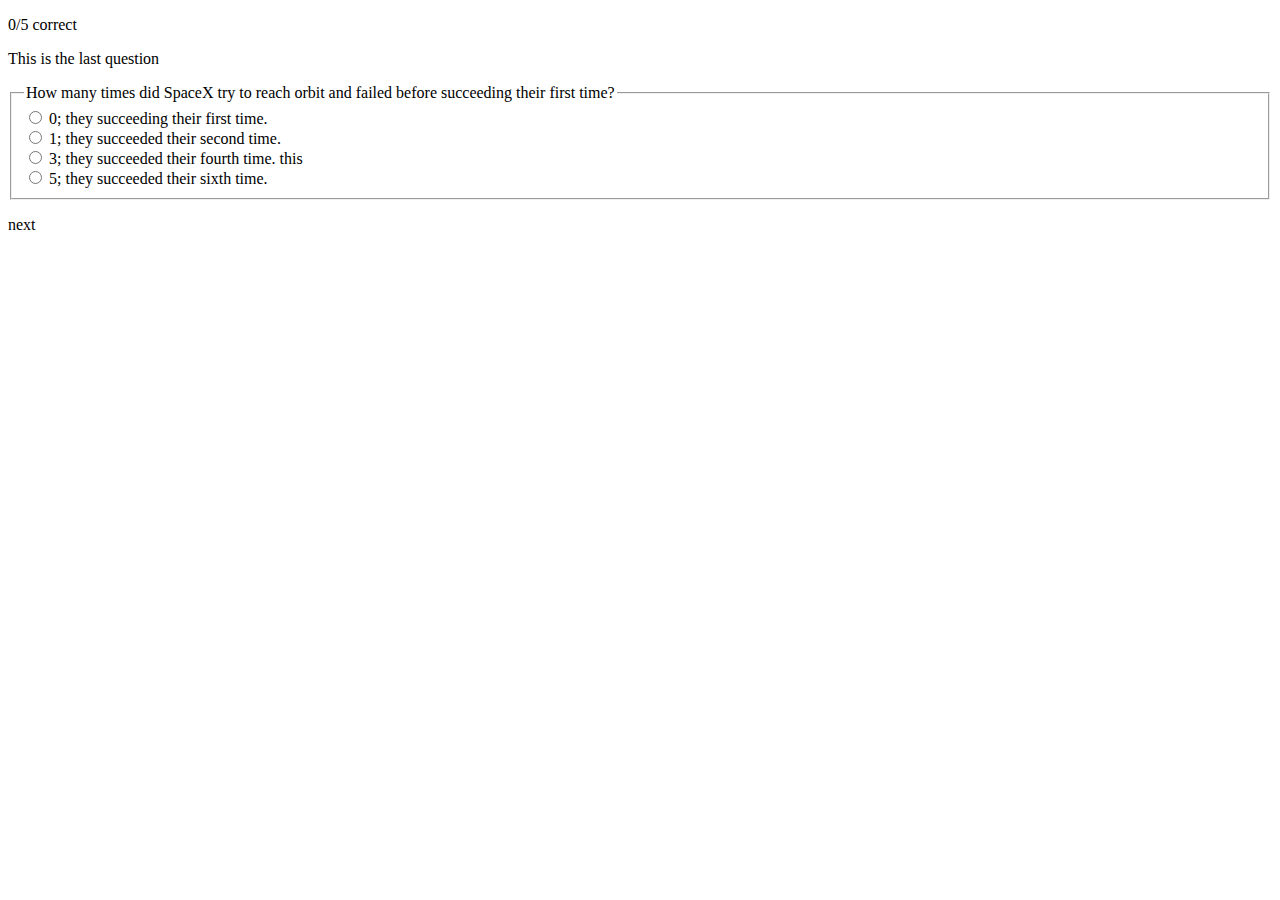
==== q-five.html @ 60e10cf3 "added html files and basic code" ====
<!DOCTYPE html>
<html lang="en">
<head>
    <meta charset="UTF-8">
    <meta name="viewport" content="width=device-width, initial-scale=1.0">
    <meta http-equiv="X-UA-Compatible" content="ie=edge">
    <title>Document</title>
</head>
<body>
        <p>0/5 correct</p>
        <p>This is the last question</p>
        <form action="">
            <fieldset>
                <legend>How many times did SpaceX try to reach orbit and failed before succeeding their first time?</legend>
                <input type="radio" name="" id="1" value="0">
                <label for="1">0; they succeeding their first time.</label>
                <br>
                <input type="radio" name="" id="2" value="1">
                <label for="2">1; they succeeded their second time.</label>
                <br>
                <input type="radio" name="" id="3" value="2">
                <label for="3">3; they succeeded their fourth time. this</label>
                <br>
                <input type="radio" name="" id="4" value="3">
                <label for="4">5; they succeeded their sixth time.</label>
            </fieldset>
        </form>
        <p>next</p>
</body>
</html>
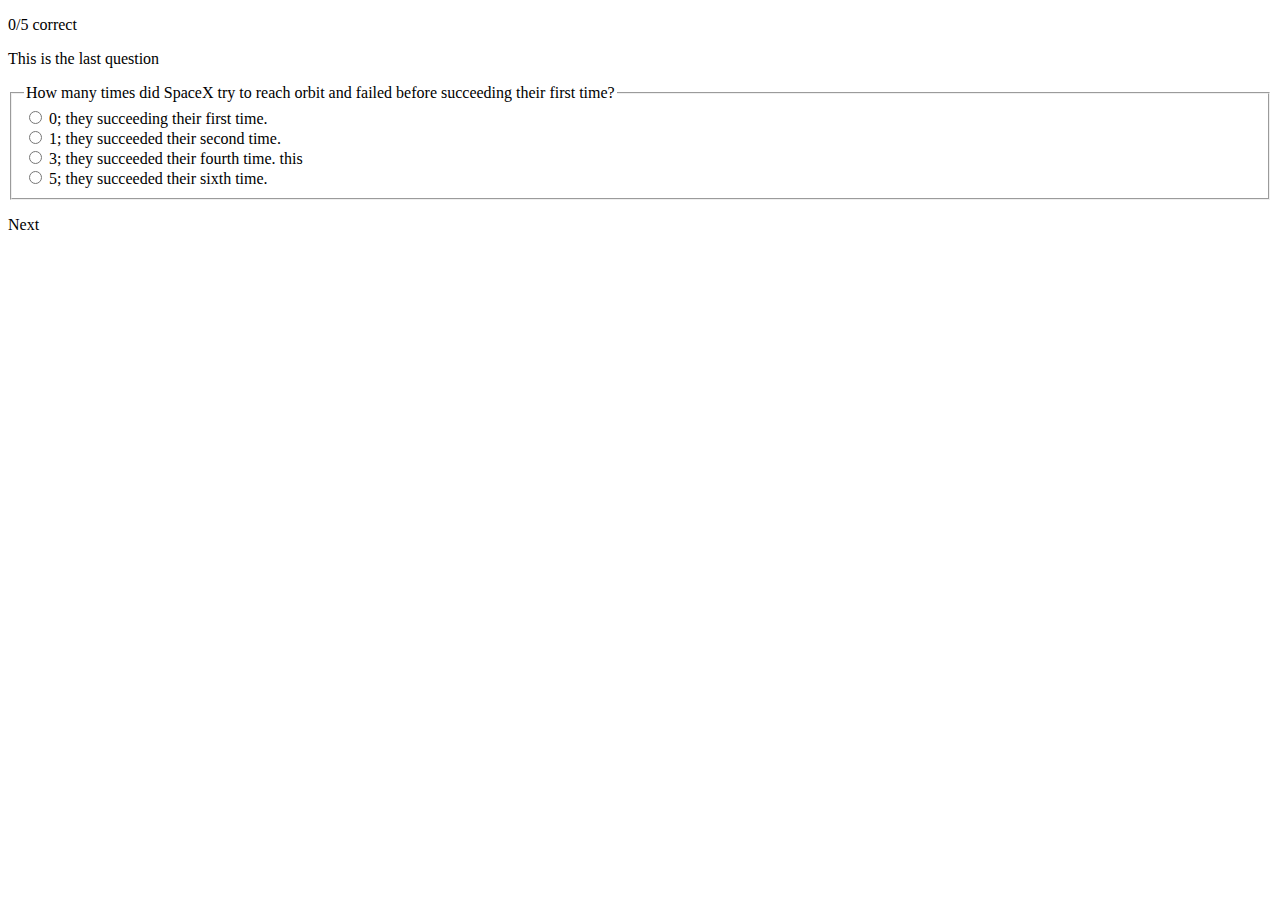
==== commit c71d9639: "minor updates to html files" ====
--- a/q-five.html
+++ b/q-five.html
@@ -25,6 +25,6 @@
                 <label for="4">5; they succeeded their sixth time.</label>
             </fieldset>
         </form>
-        <p>next</p>
+        <p>Next</p>
 </body>
 </html>